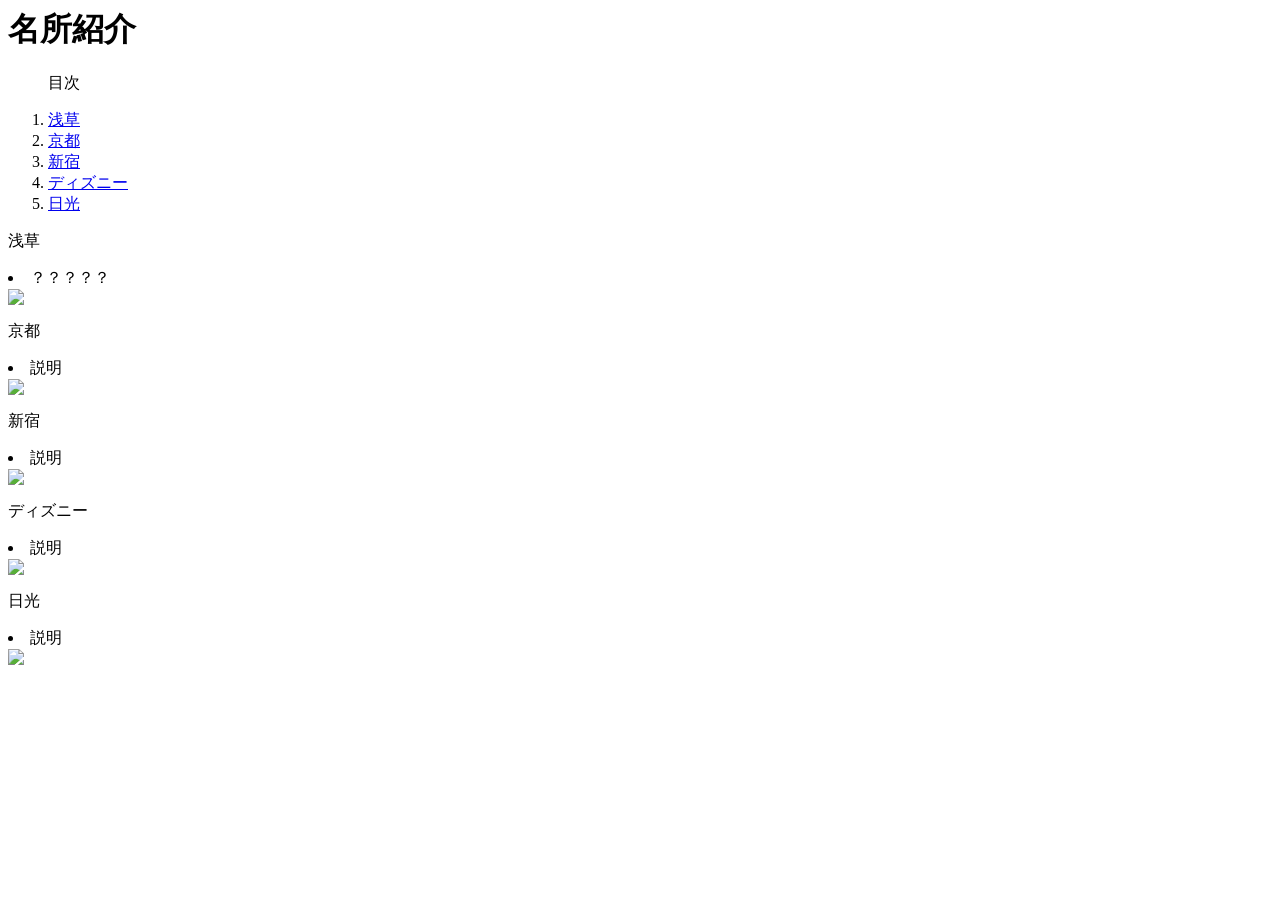
==== index.html @ 9b9063d5 "a" ====
<html>
<head>
<meta charset="UTF-8">
    <link rel="mysite/stylesheet" href="mysite.css"> 
    <script type="mysite/javascript" src="mysite.js"></script>
    <title>名所紹介</title>

</head>
</html>
<body>
<!--
    <img src="mysite/images/浅草/kaminarimon.JPG"width="100%"height="400">
-->
<h1>名所紹介</h1>

<ol id="box">
    <p>目次</p>
    <li><a href="#浅草">浅草</a></li>
    <li><a href="#京都">京都</a></li>
    <li><a href="#新宿">新宿</a></li>
    <li><a href="#ディズニー">ディズニー</a></li>
    <li><a href="#日光">日光</a></li>
</ol>


<p id="浅草" class="chimei">浅草</p>
    <li>？？？？？</li>
    <img src="mysite/images/浅草/7904.jpg" id="img1">
<p id="京都" class="chimei">京都</p>
    <li>説明</li>
    <img src="mysite/images/京都/HORIZON_0001_BURST20220503144737455_COVER.jpg" id="img2">
<p id="新宿" class="chimei">新宿</p>
<li>説明</li>
<img src="mysite/images/新宿/DSC_0536.jpg" id="img3">
<p id="ディズニー" class="chimei">ディズニー</p>
<li>説明</li>
<img src="mysite/images/ディズニー/7897.jpg" id="img4">
<p id="日光" class="chimei">日光</p>
<li>説明</li>
<img src="mysite/images/日光/7899.jpg" id="img5">
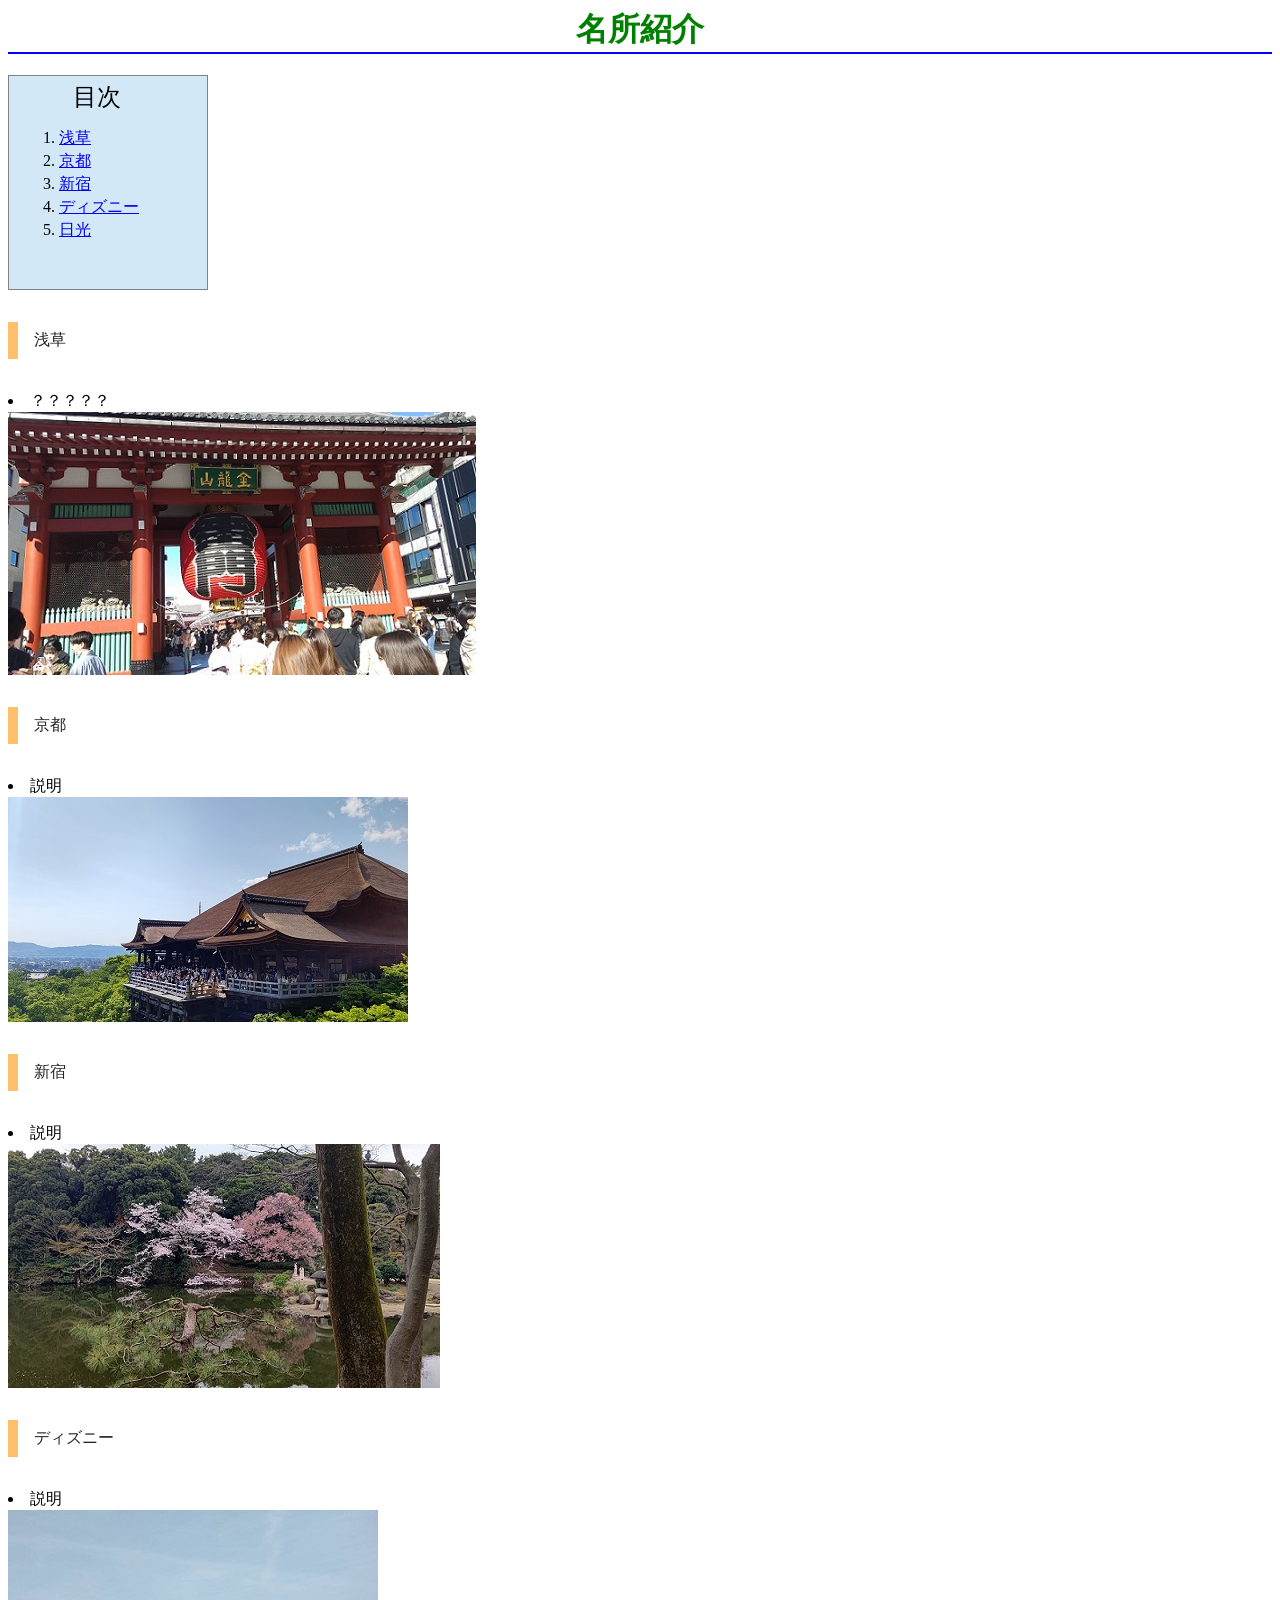
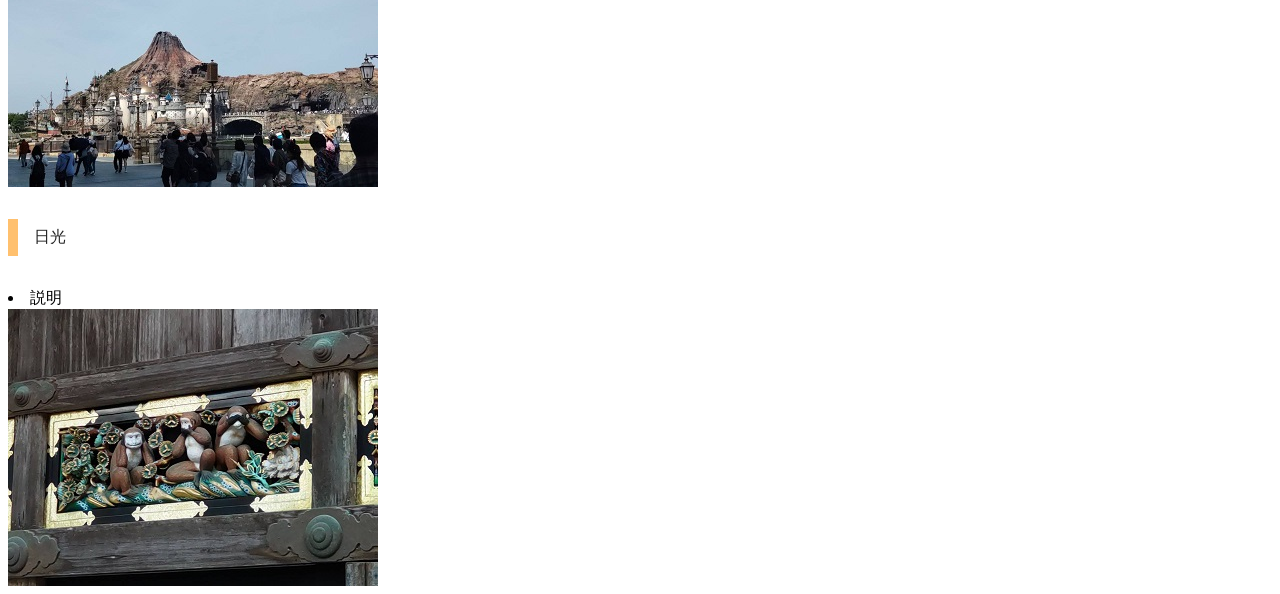
==== commit 5c7f4806: "test" ====
--- a/index.html
+++ b/index.html
@@ -1,42 +1,43 @@
-<html>
-<head>
-<meta charset="UTF-8">
-    <link rel="mysite/stylesheet" href="mysite.css"> 
-    <script type="mysite/javascript" src="mysite.js"></script>
-    <title>名所紹介</title>
-
-</head>
-</html>
-<body>
-<!--
-    <img src="mysite/images/浅草/kaminarimon.JPG"width="100%"height="400">
--->
-<h1>名所紹介</h1>
-
-<ol id="box">
-    <p>目次</p>
-    <li><a href="#浅草">浅草</a></li>
-    <li><a href="#京都">京都</a></li>
-    <li><a href="#新宿">新宿</a></li>
-    <li><a href="#ディズニー">ディズニー</a></li>
-    <li><a href="#日光">日光</a></li>
-</ol>
-
-
-<p id="浅草" class="chimei">浅草</p>
-    <li>？？？？？</li>
-    <img src="mysite/images/浅草/7904.jpg" id="img1">
-<p id="京都" class="chimei">京都</p>
-    <li>説明</li>
-    <img src="mysite/images/京都/HORIZON_0001_BURST20220503144737455_COVER.jpg" id="img2">
-<p id="新宿" class="chimei">新宿</p>
-<li>説明</li>
-<img src="mysite/images/新宿/DSC_0536.jpg" id="img3">
-<p id="ディズニー" class="chimei">ディズニー</p>
-<li>説明</li>
-<img src="mysite/images/ディズニー/7897.jpg" id="img4">
-<p id="日光" class="chimei">日光</p>
-<li>説明</li>
-<img src="mysite/images/日光/7899.jpg" id="img5">
-
-
+<html>
+<head>
+<meta charset="UTF-8">
+    <link rel="stylesheet" href="mysite/mysite.css"> 
+    
+    <title>名所紹介</title>
+
+</head>
+</html>
+<body>
+    <!--
+        <img src="mysite/images/浅草/kaminarimon.JPG"width="100%"height="400">
+    -->
+    <h1>名所紹介</h1>
+
+    <ol id="box">
+        <p>目次</p>
+        <li><a href="#浅草">浅草</a></li>
+        <li><a href="#京都">京都</a></li>
+        <li><a href="#新宿">新宿</a></li>
+        <li><a href="#ディズニー">ディズニー</a></li>
+        <li><a href="#日光">日光</a></li>
+    </ol>
+
+
+    <p id="浅草" class="chimei">浅草</p>
+        <li>？？？？？</li>
+        <img src='mysite/images/浅草/kaminarimon.jpg' id="img1" onclick="changeImage()">
+    <p id="京都" class="chimei">京都</p>
+        <li>説明</li>
+        <img src="mysite/images/京都/kiyomizudera.jpg" id="img2">
+    <p id="新宿" class="chimei">新宿</p>
+    <li>説明</li>
+    <img src="mysite/images/新宿/sakura1.jpg" id="img3">
+    <p id="ディズニー" class="chimei">ディズニー</p>
+    <li>説明</li>
+    <img src="mysite/images/ディズニー/7897.jpg" id="img4">
+    <p id="日光" class="chimei">日光</p>
+    <li>説明</li>
+    <img src="mysite/images/日光/sanzaru.jpg" id="img5">
+
+    <script type="text/javascript" src="mysite/mysite.js"></script>
+</body>
--- a/mysite/mysite.css
+++ b/mysite/mysite.css
@@ -0,0 +1,32 @@
+h1{
+    color: green;
+    border-bottom: 2px solid blue;
+    text-align: center;
+}
+
+.chimei{
+  padding: 0.5em 1em;
+    margin: 2em 0;
+    color: #232323;
+    border-left: solid 10px #ffc06e;
+}
+
+#box {
+    width: 200px;
+    height: 215px;
+    border: 1px solid gray;
+    background-color: rgb(210, 232, 247);
+    box-sizing: border-box;
+  }
+
+  #box li {
+    margin-top: 2px;
+    margin-left: 10px;
+  }
+  #box p{
+      margin-bottom:15px;
+      margin-top:5px;
+      margin-left: 24px;
+      font-size: 24px;
+      
+  }
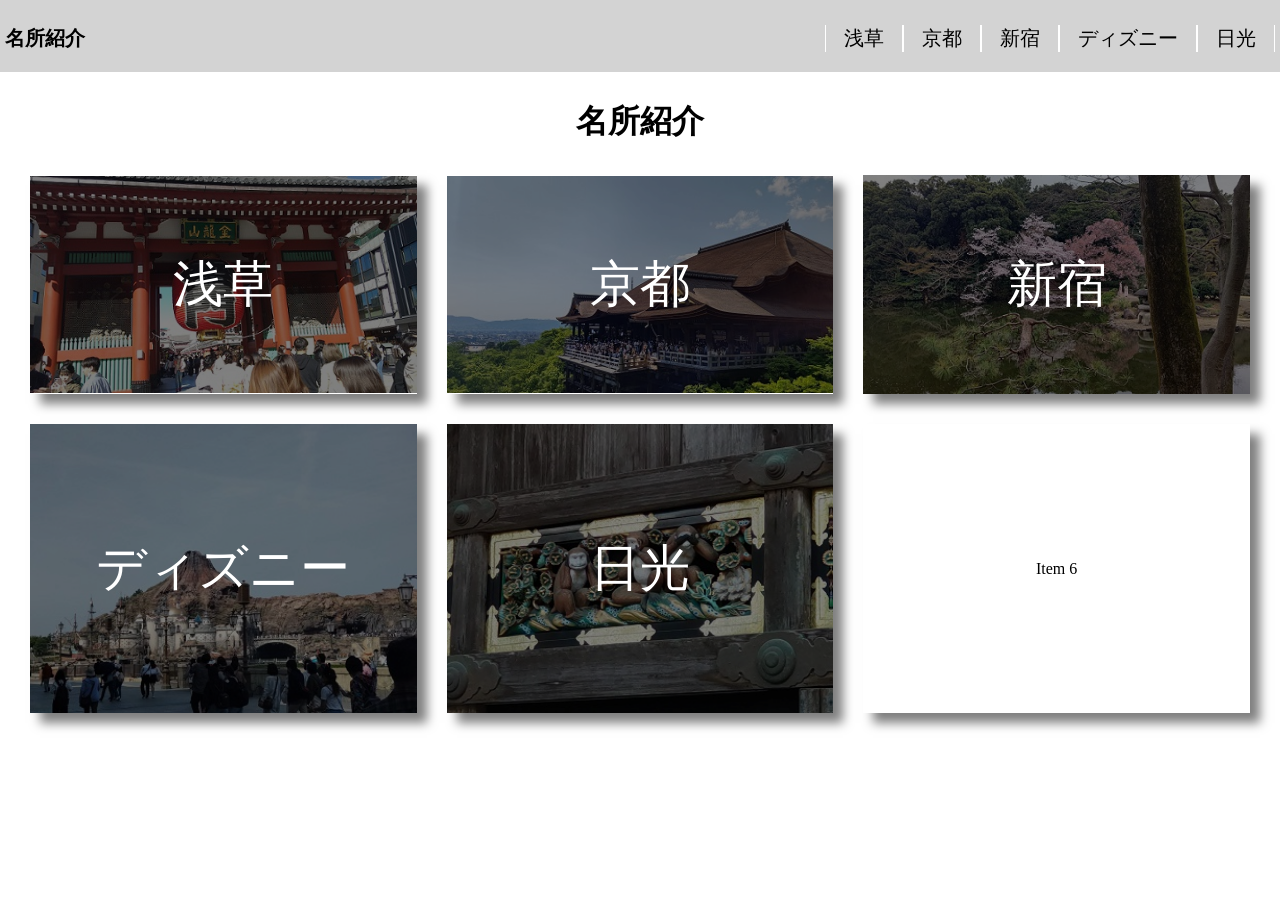
==== commit 9b1be460: "aaa" ====
--- a/index.html
+++ b/index.html
@@ -1,43 +1,76 @@
-<html>
-<head>
-<meta charset="UTF-8">
-    <link rel="stylesheet" href="mysite/mysite.css"> 
-    
-    <title>名所紹介</title>
-
-</head>
-</html>
-<body>
-    <!--
-        <img src="mysite/images/浅草/kaminarimon.JPG"width="100%"height="400">
-    -->
-    <h1>名所紹介</h1>
-
-    <ol id="box">
-        <p>目次</p>
-        <li><a href="#浅草">浅草</a></li>
-        <li><a href="#京都">京都</a></li>
-        <li><a href="#新宿">新宿</a></li>
-        <li><a href="#ディズニー">ディズニー</a></li>
-        <li><a href="#日光">日光</a></li>
-    </ol>
-
-
-    <p id="浅草" class="chimei">浅草</p>
-        <li>？？？？？</li>
-        <img src='mysite/images/浅草/kaminarimon.jpg' id="img1" onclick="changeImage()">
-    <p id="京都" class="chimei">京都</p>
-        <li>説明</li>
-        <img src="mysite/images/京都/kiyomizudera.jpg" id="img2">
-    <p id="新宿" class="chimei">新宿</p>
-    <li>説明</li>
-    <img src="mysite/images/新宿/sakura1.jpg" id="img3">
-    <p id="ディズニー" class="chimei">ディズニー</p>
-    <li>説明</li>
-    <img src="mysite/images/ディズニー/7897.jpg" id="img4">
-    <p id="日光" class="chimei">日光</p>
-    <li>説明</li>
-    <img src="mysite/images/日光/sanzaru.jpg" id="img5">
-
-    <script type="text/javascript" src="mysite/mysite.js"></script>
-</body>+<html>
+<head>
+<meta charset="UTF-8">
+    <link rel="stylesheet" href="mysite/mysite.css"> 
+    <title>名所紹介</title>
+</head>
+<body>
+    <header class="page-header">
+        <h1 >名所紹介</h1>
+        <nav>
+            <ul class="main-nav">
+                <li><a href="#浅草">浅草</a></li>
+                <li><a href="#京都">京都</a></li>
+                <li><a href="#新宿">新宿</a></li>
+                <li><a href="#ディズニー">ディズニー</a></li>
+                <li><a href="#日光">日光</a></li>
+            </ul>
+        </nav>
+    </header>
+
+
+<!--
+    <ol id="box">
+        <p>目次</p>
+        <li><a href="#浅草">浅草</a></li>
+        <li><a href="#京都">京都</a></li>
+        <li><a href="#新宿">新宿</a></li>
+        <li><a href="#ディズニー">ディズニー</a></li>
+        <li><a href="#日光">日光</a></li>
+    </ol>
+
+<p id="浅草" class="chimei">浅草</p>
+        <li>？？？？？</li>
+        <img src='mysite/images/浅草/kaminarimon.jpg' id="img1" onclick="changeImage()">
+    <p id="京都" class="chimei">京都</p>
+        <li>説明</li>
+        <img src="mysite/images/京都/kiyomizudera.jpg" id="img2">
+    <p id="新宿" class="chimei">新宿</p>
+    <li>説明</li>
+    <img src="mysite/images/新宿/sakura1.jpg" id="img3">
+    <p id="ディズニー" class="chimei">ディズニー</p>
+    <li>説明</li>
+    <img src="mysite/images/ディズニー/7897.jpg" id="img4">
+    <p id="日光" class="chimei">日光</p>
+    <li>説明</li>
+    <img src="mysite/images/日光/sanzaru.jpg" id="img5">
+    <script type="text/javascript" src="mysite/mysite.js"></script>
+-->
+
+<h1 id="TITLE">名所紹介</h1>
+<div class="container">
+    <div class="item">
+        <img src='mysite/images/浅草/kaminarimon.jpg' class="img_article">
+        <p>浅草</p>
+    </div>
+    <div class="item">
+        <img src="mysite/images/京都/kiyomizudera.jpg" class="img_article">
+        <p>京都</p>
+    </div>
+    <div class="item">
+        <img src="mysite/images/新宿/sakura1.jpg" class="img_article">
+        <p>新宿</p>
+    </div>
+    <div class="item">
+        <img src="mysite/images/ディズニー/7897.jpg" class="img_article">
+        <p>ディズニー</p>
+    </div>
+    <div class="item">
+        <img src="mysite/images/日光/sanzaru.jpg" class="img_article">
+        <p>日光</p>
+    </div>
+    <div class="item">Item 6</div>
+</div>
+
+</body>
+</html>
--- a/mysite/mysite.css
+++ b/mysite/mysite.css
@@ -1,32 +1,131 @@
-h1{
-    color: green;
-    border-bottom: 2px solid blue;
-    text-align: center;
-}
-
-.chimei{
-  padding: 0.5em 1em;
-    margin: 2em 0;
-    color: #232323;
-    border-left: solid 10px #ffc06e;
-}
-
-#box {
-    width: 200px;
-    height: 215px;
-    border: 1px solid gray;
-    background-color: rgb(210, 232, 247);
-    box-sizing: border-box;
-  }
-
-  #box li {
-    margin-top: 2px;
-    margin-left: 10px;
-  }
-  #box p{
-      margin-bottom:15px;
-      margin-top:5px;
-      margin-left: 24px;
-      font-size: 24px;
-      
-  }
+#TITLE{
+  margin-top:100px;
+  font-family:'Courier New', Courier, monospace;
+  color:black;
+  text-align: center;
+  /*border-bottom: 2px solid blue;*/
+}
+
+body{
+  margin: 0;
+  padding:0;
+  display: inline;
+}
+
+a{
+  text-decoration: none;
+}
+
+.main-nav{
+  display:flex;
+  font-size:1.25rem;
+  margin-top:25px;
+  list-style:none;
+  background-color: lightgray;
+  margin-right:5px;
+  /*border-bottom: 2px solid blue;*/
+}
+
+.page-header{
+  display:flex;
+  justify-content:space-between;
+  text-transform:uppercase;
+  margin-top:25px;
+  list-style:none;
+  background-color: lightgray;
+  position: fixed;
+  margin-top: 0px;
+  width:100%;
+  z-index: 1;
+}
+
+.page-header h1{
+  margin-top:25px;
+  margin-left:5px;
+  font-size:1.25em;
+  font-family:sans-serif;
+}
+
+.page-header h1:hover{
+  color:red;
+}
+
+.main-nav li{
+  border-left: 1px solid white;
+  border-right: 1px solid white;
+}
+
+.main-nav a{
+  padding-left: 18px;
+  padding-right: 18px;
+  display: block;
+  color:black;
+  text-align:center;
+}
+
+.main-nav a:hover{
+  background-color:gray;
+  color:white;
+}
+
+.container{
+  display:grid;
+  grid-template-columns:repeat(auto-fit,minmax(400px,1fr));
+  gap:10px;
+  margin:20px;
+}
+
+.item{
+  margin:10px;
+  box-shadow: 10px 10px 10px rgba(0, 0, 0, 0.5);
+  position: relative;
+  display:flex;
+  justify-content:center;
+  align-items:center;
+}
+
+.item p{
+  position:absolute;
+  font-size: 50px;
+  margin:0px;
+  color:white;
+}
+
+.img_article{
+  width:100%;
+  filter:brightness(50%);
+}
+
+.item:hover .img_article{
+  transform: scale(1.1,1.1);
+  transition-duration: 0.35s;
+}
+
+/*
+.chimei{
+  padding: 0.5em 1em;
+    margin: 2em 0;
+    color: #232323;
+    border-left: solid 10px #ffc06e;
+}
+
+#box {
+    width: 200px;
+    height: 215px;
+    border: 1px solid gray;
+    background-color: rgb(210, 232, 247);
+    box-sizing: border-box;
+  }
+
+  #box li {
+    margin-top: 2px;
+    margin-left: 10px;
+  }
+  #box p{
+      margin-bottom:15px;
+      margin-top:5px;
+      margin-left: 24px;
+      font-size: 24px;
+      
+  }
+*/
